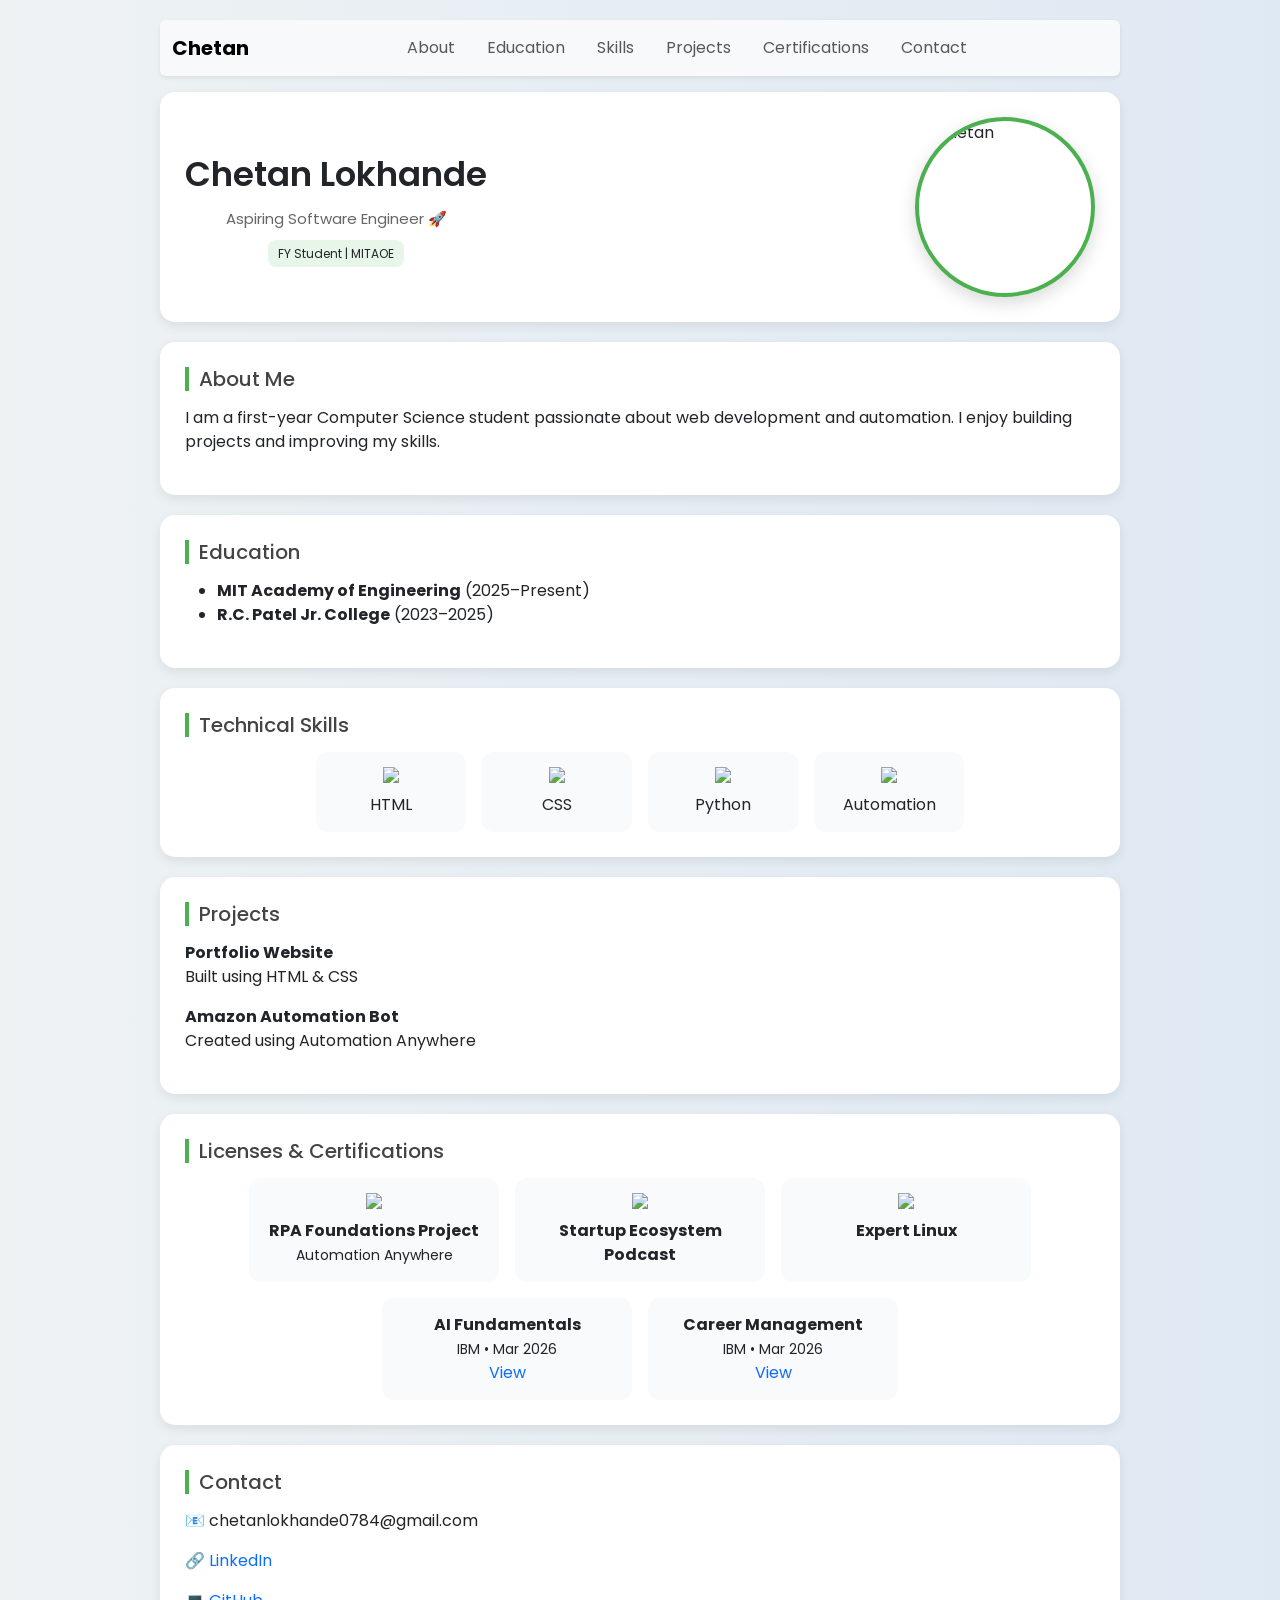
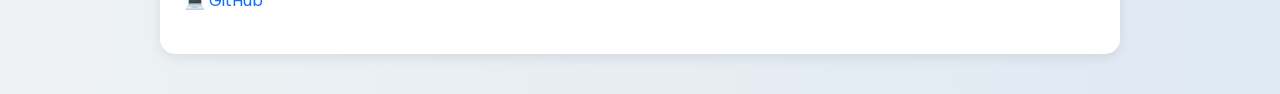
==== My Portfolio refinement-Final Portfolio.html @ f1ae2b21 "Add files via upload" ====
<!DOCTYPE html>
<html lang="en">
<head>
    <meta charset="UTF-8">
    <meta name="viewport" content="width=device-width, initial-scale=1.0">
    <title>Chetan Lokhande</title>
    <!-- Bootstrap -->
    <link href="https://cdn.jsdelivr.net/npm/bootstrap@5.3.0/dist/css/bootstrap.min.css" rel="stylesheet">
    <!-- Google Font -->
    <link href="https://fonts.googleapis.com/css2?family=Poppins:wght@300;400;600&display=swap" rel="stylesheet">
    <link rel="stylesheet" href="My Portfolio refinement-Final Portfolio.css">
</head>
<body>
<div class="container-box">
    <!-- NAVBAR -->
    <nav class="navbar navbar-expand-lg navbar-light bg-light mb-3 rounded shadow-sm">
        <div class="container-fluid">
            <a class="navbar-brand fw-bold" href="#">Chetan</a>
            <button class="navbar-toggler" type="button" data-bs-toggle="collapse" data-bs-target="#menu">
                <span class="navbar-toggler-icon"></span>
            </button>
            <div class="collapse navbar-collapse justify-content-center" id="menu">
                <ul class="navbar-nav gap-3">
                    <li class="nav-item"><a class="nav-link" href="#about">About</a></li>
                    <li class="nav-item"><a class="nav-link" href="#education">Education</a></li>
                    <li class="nav-item"><a class="nav-link" href="#skills">Skills</a></li>
                    <li class="nav-item"><a class="nav-link" href="#projects">Projects</a></li>
                    <li class="nav-item"><a class="nav-link" href="#certifications">Certifications</a></li>
                    <li class="nav-item"><a class="nav-link" href="#contact">Contact</a></li>
                </ul>
            </div>

        </div>
    </nav>
    <!-- PROFILE -->
    <div class="card-section profile">
        <div class="profile-text">
            <div class="name">Chetan Lokhande</div>
            <div class="tagline">Aspiring Software Engineer 🚀</div>
            <span class="badge-soft">FY Student | MITAOE</span>
        </div>
        <!-- FIX IMAGE PATH -->
        <img src="D:\C Docs\Professional stuff\WhatsApp Image 2026-02-26 at 7.39.47 AM.jpeg" alt="Chetan" class="profile-img">
    </div>
    <!-- ABOUT -->
    <div id="about" class="card-section">
        <h2>About Me</h2>
        <p>I am a first-year Computer Science student passionate about web development and automation. I enjoy building projects and improving my skills.</p>
    </div>
    <!-- EDUCATION -->
    <div id="education" class="card-section">
        <h2>Education</h2>
        <ul>
            <li><b>MIT Academy of Engineering</b> (2025–Present)</li>
            <li><b>R.C. Patel Jr. College</b> (2023–2025)</li>
        </ul>
    </div>
    <!-- SKILLS -->
    <div id="skills" class="card-section">
        <h2>Technical Skills</h2>
        <div class="d-flex flex-wrap gap-3 justify-content-center">
            <div class="tech-card">
                <img src="https://cdn-icons-png.flaticon.com/512/732/732212.png">
                <div>HTML</div>
            </div>
            <div class="tech-card">
                <img src="https://cdn-icons-png.flaticon.com/512/732/732190.png">
                <div>CSS</div>
            </div>
            <div class="tech-card">
                <img src="https://cdn-icons-png.flaticon.com/512/5968/5968350.png">
                <div>Python</div>
            </div>
            <div class="tech-card">
                <img src="https://www.automationanywhere.com/sites/default/files/images/open-graph-default1_en.jpg">
                <div>Automation</div>
            </div>
        </div>
    </div>
    <!-- PROJECTS -->
    <div id="projects" class="card-section">
        <h2>Projects</h2>
        <div class="mb-3">
            <b>Portfolio Website</b>
            <p class="mb-1">Built using HTML & CSS</p>
        </div>
        <div class="mb-3">
            <b>Amazon Automation Bot</b>
            <p class="mb-1">Created using Automation Anywhere</p>
        </div>
    </div>
    <!-- CERTIFICATIONS -->
    <div id="certifications" class="card-section">
        <h2>Licenses & Certifications</h2>
        <div class="d-flex flex-wrap gap-3 justify-content-center">
            <div class="tech-card" style="width:250px;">
                <img src="https://cdn1.ccbp.in/misc/workshop-acad-aaa-workshop-completion/QP2VYX7TNO.png" style="width:100%;">
                <div><b>RPA Foundations Project</b></div>
                <small>Automation Anywhere</small>
            </div>
            <div class="tech-card" style="width:250px;">
                <img src="https://cdn1.ccbp.in/misc/podcast-acad-inside-startup-ecosystem-participation/FSL44GYV4P.png" style="width:100%;">
                <div><b>Startup Ecosystem Podcast</b></div>
            </div>
            <div class="tech-card" style="width:250px;">
                <img src="https://www.mindluster.com/storage/cer/315d9d5c.jpg" style="width:100%;">
                <div><b>Expert Linux</b></div>
            </div>
            <div class="tech-card" style="width:250px;">
                <div><b>AI Fundamentals</b></div>
                <small>IBM • Mar 2026</small><br>
                <a href="https://www.credly.com/badges/1afdffe1-4ec6-42d5-81d9-c28c0ba714eb" target="_blank">View</a>
            </div>
            <div class="tech-card" style="width:250px;">
                <div><b>Career Management</b></div>
                <small>IBM • Mar 2026</small><br>
                <a href="https://www.credly.com/badges/cad27c29-95c4-46e7-90f1-a8a2af6ab7a7" target="_blank">View</a>
            </div>
        </div>
    </div>
    <!-- CONTACT -->
    <div id="contact" class="card-section">
        <h2>Contact</h2>
        <p>📧 chetanlokhande0784@gmail.com</p>
        <p>🔗 <a href="https://www.linkedin.com/in/chetanlokhande784/" target="_blank">LinkedIn</a></p>
        <p>💻 <a href="https://github.com/chetanlokhande-dev" target="_blank">GitHub</a></p>
    </div>
</div>
<script src="https://cdn.jsdelivr.net/npm/bootstrap@5.3.0/dist/js/bootstrap.bundle.min.js"></script>
</body>
</html>
---- My Portfolio refinement-Final Portfolio.css ----
html {
            scroll-behavior: smooth;
        }

        body {
            font-family: 'Poppins', sans-serif;
            background: linear-gradient(to right, #eef2f3, #dfe9f3);
            margin: 0;
        }

        .container-box {
            max-width: 1000px;
            margin: auto;
            padding: 20px;
        }

        .card-section {
            background: #ffffff;
            border-radius: 15px;
            padding: 25px;
            margin-bottom: 20px;
            box-shadow: 0 4px 12px rgba(0,0,0,0.08);
        }

        h2 {
            font-size: 20px;
            margin-bottom: 15px;
            color: #444;
            border-left: 4px solid #4CAF50;
            padding-left: 10px;
        }

        /* Navbar hover */
        .nav-link:hover {
            color: #4CAF50 !important;
        }

        /* ================= PROFILE ================= */

        .profile {
            display: flex;
            align-items: center;
            justify-content: space-between;
        }

        .profile-text {
            max-width: 60%;
            text-align: center;
        }

        .name {
            font-size: 34px;
            font-weight: 600;
            margin-bottom: 8px;
        }

        .tagline {
            color: #666;
            margin-bottom: 10px;
            font-size: 15px;
        }

        .profile-img {
            width: 180px;
            height: 180px;
            border-radius: 50%;
            object-fit: cover;
            border: 4px solid #4CAF50;
            box-shadow: 0 6px 18px rgba(0,0,0,0.15);
        }

        .badge-soft {
            background: #e8f5e9;
            padding: 5px 10px;
            border-radius: 8px;
            font-size: 12px;
        }

        /* ================= SKILLS ================= */

        .tech-card {
            background: #f9fafc;
            border-radius: 12px;
            padding: 15px;
            text-align: center;
            width: 150px;
            transition: 0.3s;
        }

        .tech-card:hover {
            background: #e3f2fd;
            transform: scale(1.05);
        }

        .tech-card img {
            width: 70px;
            margin-bottom: 10px;
        }

        a {
            text-decoration: none;
        }

        /* ================= RESPONSIVE ================= */

        @media (max-width: 768px) {
            .profile {
                flex-direction: column-reverse;
                text-align: center;
                gap: 15px;
            }

            .profile-text {
                max-width: 100%;
            }

            .profile-img {
                width: 130px;
                height: 130px;
            }
        }
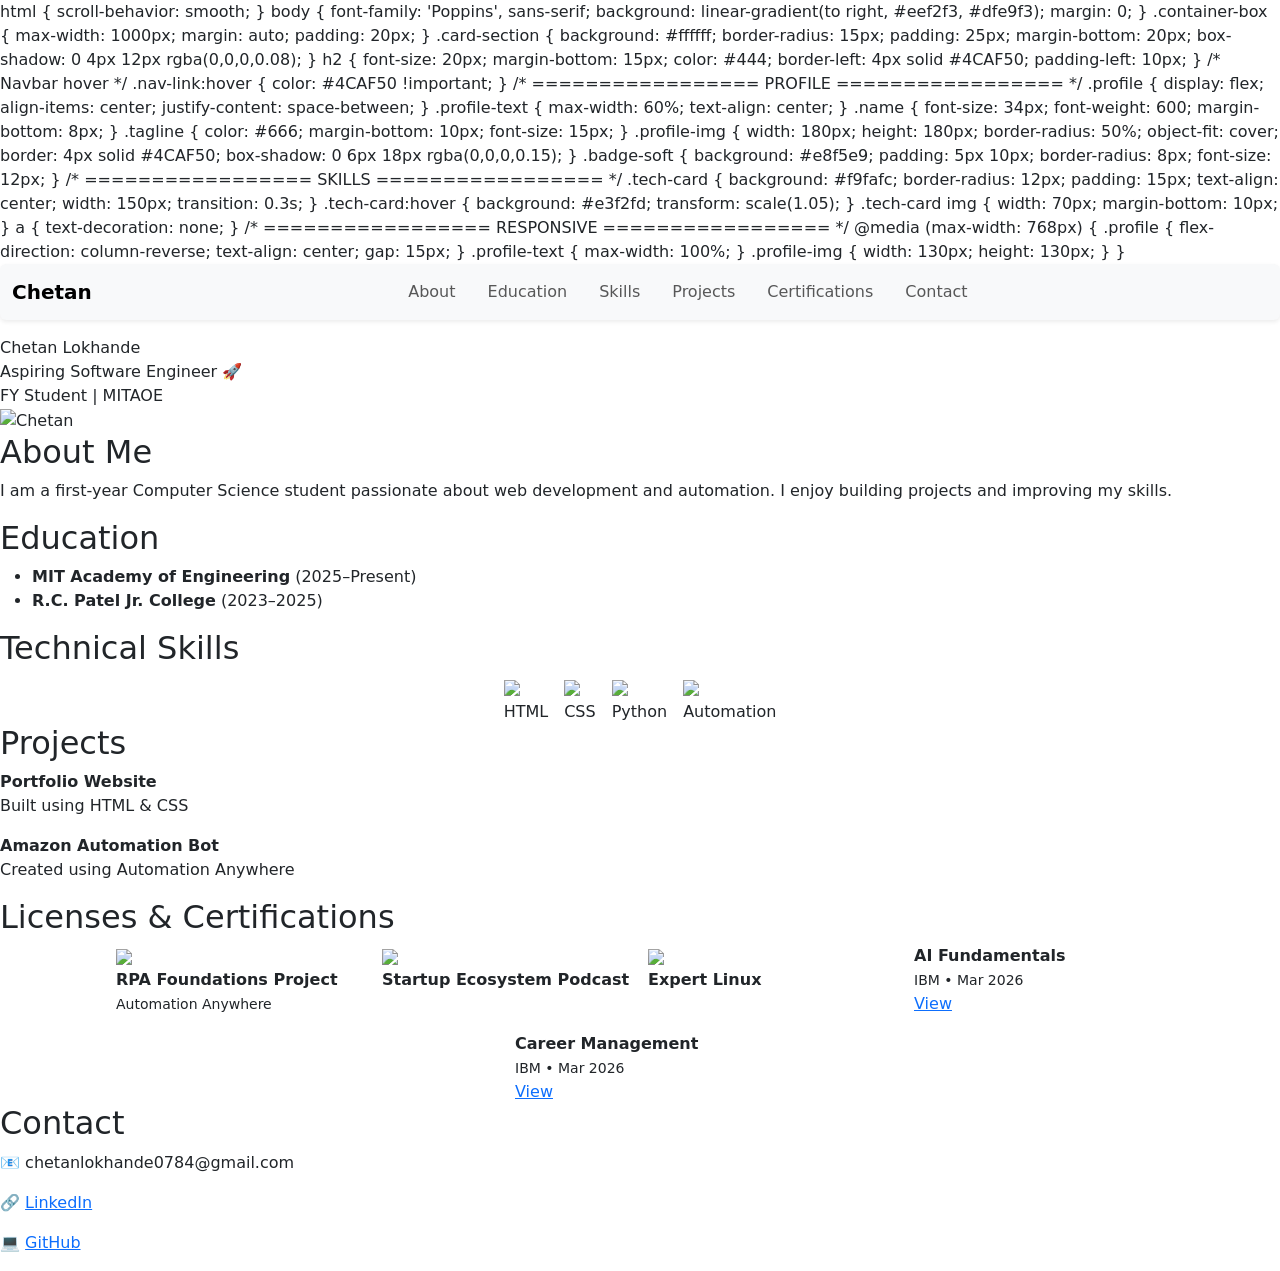
==== commit 7d4a7ccc: "Update My Portfolio refinement-Final Portfolio.html" ====
--- a/My Portfolio refinement-Final Portfolio.html
+++ b/My Portfolio refinement-Final Portfolio.html
@@ -8,7 +8,129 @@
     <link href="https://cdn.jsdelivr.net/npm/bootstrap@5.3.0/dist/css/bootstrap.min.css" rel="stylesheet">
     <!-- Google Font -->
     <link href="https://fonts.googleapis.com/css2?family=Poppins:wght@300;400;600&display=swap" rel="stylesheet">
-    <link rel="stylesheet" href="My Portfolio refinement-Final Portfolio.css">
+    </style>
+        html {
+            scroll-behavior: smooth;
+        }
+
+        body {
+            font-family: 'Poppins', sans-serif;
+            background: linear-gradient(to right, #eef2f3, #dfe9f3);
+            margin: 0;
+        }
+
+        .container-box {
+            max-width: 1000px;
+            margin: auto;
+            padding: 20px;
+        }
+
+        .card-section {
+            background: #ffffff;
+            border-radius: 15px;
+            padding: 25px;
+            margin-bottom: 20px;
+            box-shadow: 0 4px 12px rgba(0,0,0,0.08);
+        }
+
+        h2 {
+            font-size: 20px;
+            margin-bottom: 15px;
+            color: #444;
+            border-left: 4px solid #4CAF50;
+            padding-left: 10px;
+        }
+
+        /* Navbar hover */
+        .nav-link:hover {
+            color: #4CAF50 !important;
+        }
+
+        /* ================= PROFILE ================= */
+
+        .profile {
+            display: flex;
+            align-items: center;
+            justify-content: space-between;
+        }
+
+        .profile-text {
+            max-width: 60%;
+            text-align: center;
+        }
+
+        .name {
+            font-size: 34px;
+            font-weight: 600;
+            margin-bottom: 8px;
+        }
+
+        .tagline {
+            color: #666;
+            margin-bottom: 10px;
+            font-size: 15px;
+        }
+
+        .profile-img {
+            width: 180px;
+            height: 180px;
+            border-radius: 50%;
+            object-fit: cover;
+            border: 4px solid #4CAF50;
+            box-shadow: 0 6px 18px rgba(0,0,0,0.15);
+        }
+
+        .badge-soft {
+            background: #e8f5e9;
+            padding: 5px 10px;
+            border-radius: 8px;
+            font-size: 12px;
+        }
+
+        /* ================= SKILLS ================= */
+
+        .tech-card {
+            background: #f9fafc;
+            border-radius: 12px;
+            padding: 15px;
+            text-align: center;
+            width: 150px;
+            transition: 0.3s;
+        }
+
+        .tech-card:hover {
+            background: #e3f2fd;
+            transform: scale(1.05);
+        }
+
+        .tech-card img {
+            width: 70px;
+            margin-bottom: 10px;
+        }
+
+        a {
+            text-decoration: none;
+        }
+
+        /* ================= RESPONSIVE ================= */
+
+        @media (max-width: 768px) {
+            .profile {
+                flex-direction: column-reverse;
+                text-align: center;
+                gap: 15px;
+            }
+
+            .profile-text {
+                max-width: 100%;
+            }
+
+            .profile-img {
+                width: 130px;
+                height: 130px;
+            }
+        }
+    </style>
 </head>
 <body>
 <div class="container-box">
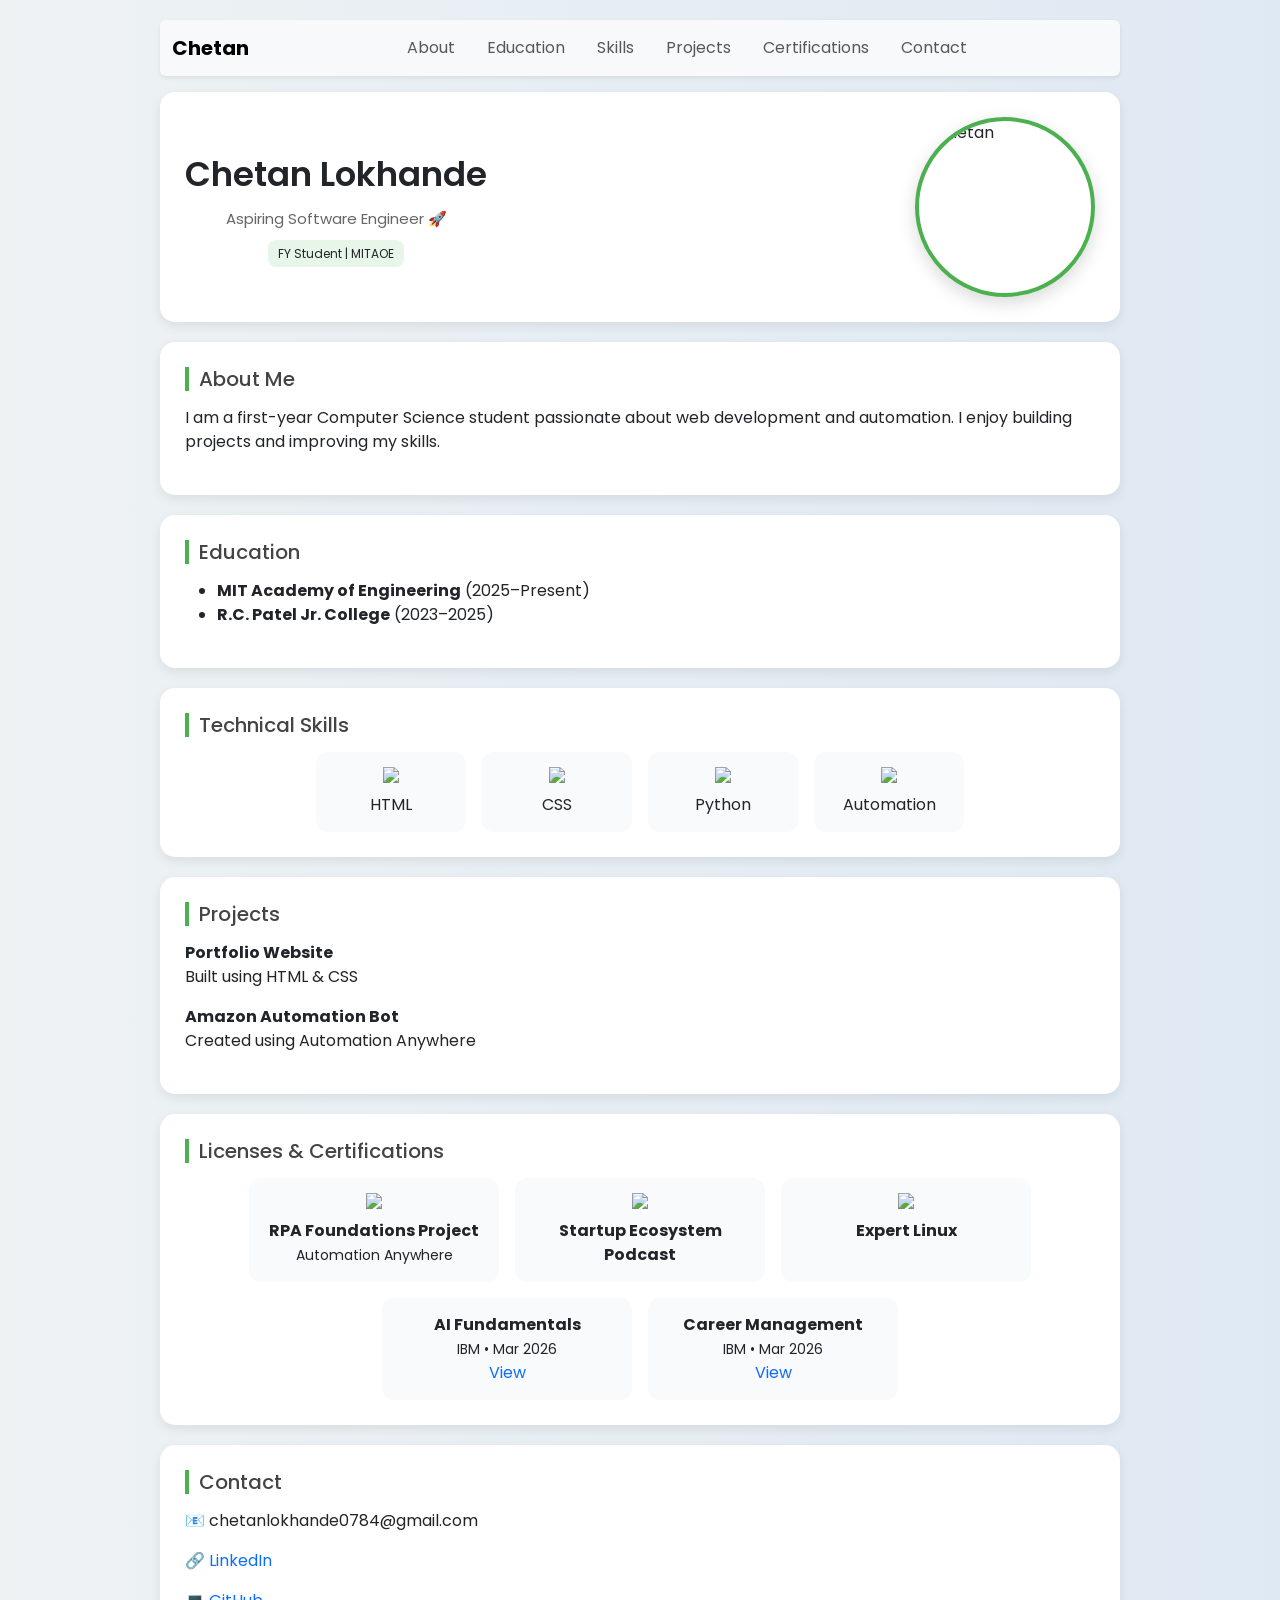
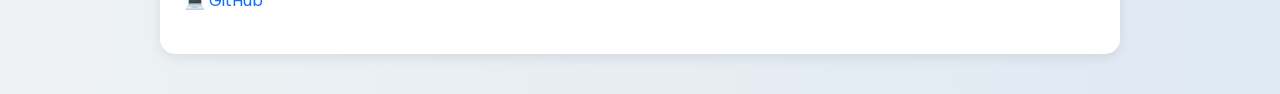
==== commit e7a926c1: "Update My Portfolio refinement-Final Portfolio.html" ====
--- a/My Portfolio refinement-Final Portfolio.html
+++ b/My Portfolio refinement-Final Portfolio.html
@@ -8,7 +8,7 @@
     <link href="https://cdn.jsdelivr.net/npm/bootstrap@5.3.0/dist/css/bootstrap.min.css" rel="stylesheet">
     <!-- Google Font -->
     <link href="https://fonts.googleapis.com/css2?family=Poppins:wght@300;400;600&display=swap" rel="stylesheet">
-    </style>
+    <style>
         html {
             scroll-behavior: smooth;
         }
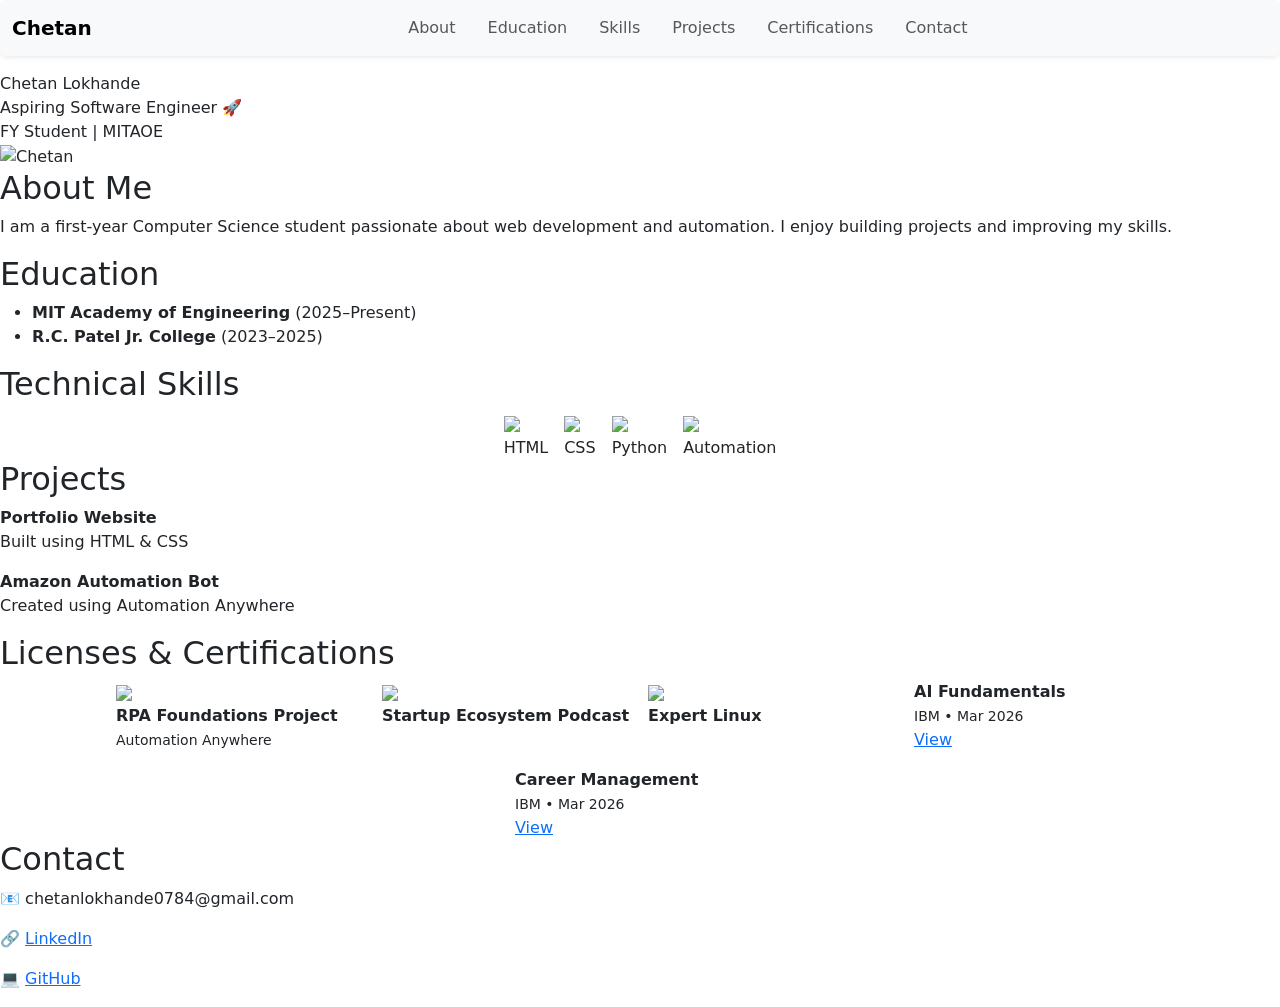
==== commit 8da98c27: "Update My Portfolio refinement-Final Portfolio.html" ====
--- a/My Portfolio refinement-Final Portfolio.html
+++ b/My Portfolio refinement-Final Portfolio.html
@@ -8,129 +8,6 @@
     <link href="https://cdn.jsdelivr.net/npm/bootstrap@5.3.0/dist/css/bootstrap.min.css" rel="stylesheet">
     <!-- Google Font -->
     <link href="https://fonts.googleapis.com/css2?family=Poppins:wght@300;400;600&display=swap" rel="stylesheet">
-    <style>
-        html {
-            scroll-behavior: smooth;
-        }
-
-        body {
-            font-family: 'Poppins', sans-serif;
-            background: linear-gradient(to right, #eef2f3, #dfe9f3);
-            margin: 0;
-        }
-
-        .container-box {
-            max-width: 1000px;
-            margin: auto;
-            padding: 20px;
-        }
-
-        .card-section {
-            background: #ffffff;
-            border-radius: 15px;
-            padding: 25px;
-            margin-bottom: 20px;
-            box-shadow: 0 4px 12px rgba(0,0,0,0.08);
-        }
-
-        h2 {
-            font-size: 20px;
-            margin-bottom: 15px;
-            color: #444;
-            border-left: 4px solid #4CAF50;
-            padding-left: 10px;
-        }
-
-        /* Navbar hover */
-        .nav-link:hover {
-            color: #4CAF50 !important;
-        }
-
-        /* ================= PROFILE ================= */
-
-        .profile {
-            display: flex;
-            align-items: center;
-            justify-content: space-between;
-        }
-
-        .profile-text {
-            max-width: 60%;
-            text-align: center;
-        }
-
-        .name {
-            font-size: 34px;
-            font-weight: 600;
-            margin-bottom: 8px;
-        }
-
-        .tagline {
-            color: #666;
-            margin-bottom: 10px;
-            font-size: 15px;
-        }
-
-        .profile-img {
-            width: 180px;
-            height: 180px;
-            border-radius: 50%;
-            object-fit: cover;
-            border: 4px solid #4CAF50;
-            box-shadow: 0 6px 18px rgba(0,0,0,0.15);
-        }
-
-        .badge-soft {
-            background: #e8f5e9;
-            padding: 5px 10px;
-            border-radius: 8px;
-            font-size: 12px;
-        }
-
-        /* ================= SKILLS ================= */
-
-        .tech-card {
-            background: #f9fafc;
-            border-radius: 12px;
-            padding: 15px;
-            text-align: center;
-            width: 150px;
-            transition: 0.3s;
-        }
-
-        .tech-card:hover {
-            background: #e3f2fd;
-            transform: scale(1.05);
-        }
-
-        .tech-card img {
-            width: 70px;
-            margin-bottom: 10px;
-        }
-
-        a {
-            text-decoration: none;
-        }
-
-        /* ================= RESPONSIVE ================= */
-
-        @media (max-width: 768px) {
-            .profile {
-                flex-direction: column-reverse;
-                text-align: center;
-                gap: 15px;
-            }
-
-            .profile-text {
-                max-width: 100%;
-            }
-
-            .profile-img {
-                width: 130px;
-                height: 130px;
-            }
-        }
-    </style>
 </head>
 <body>
 <div class="container-box">
